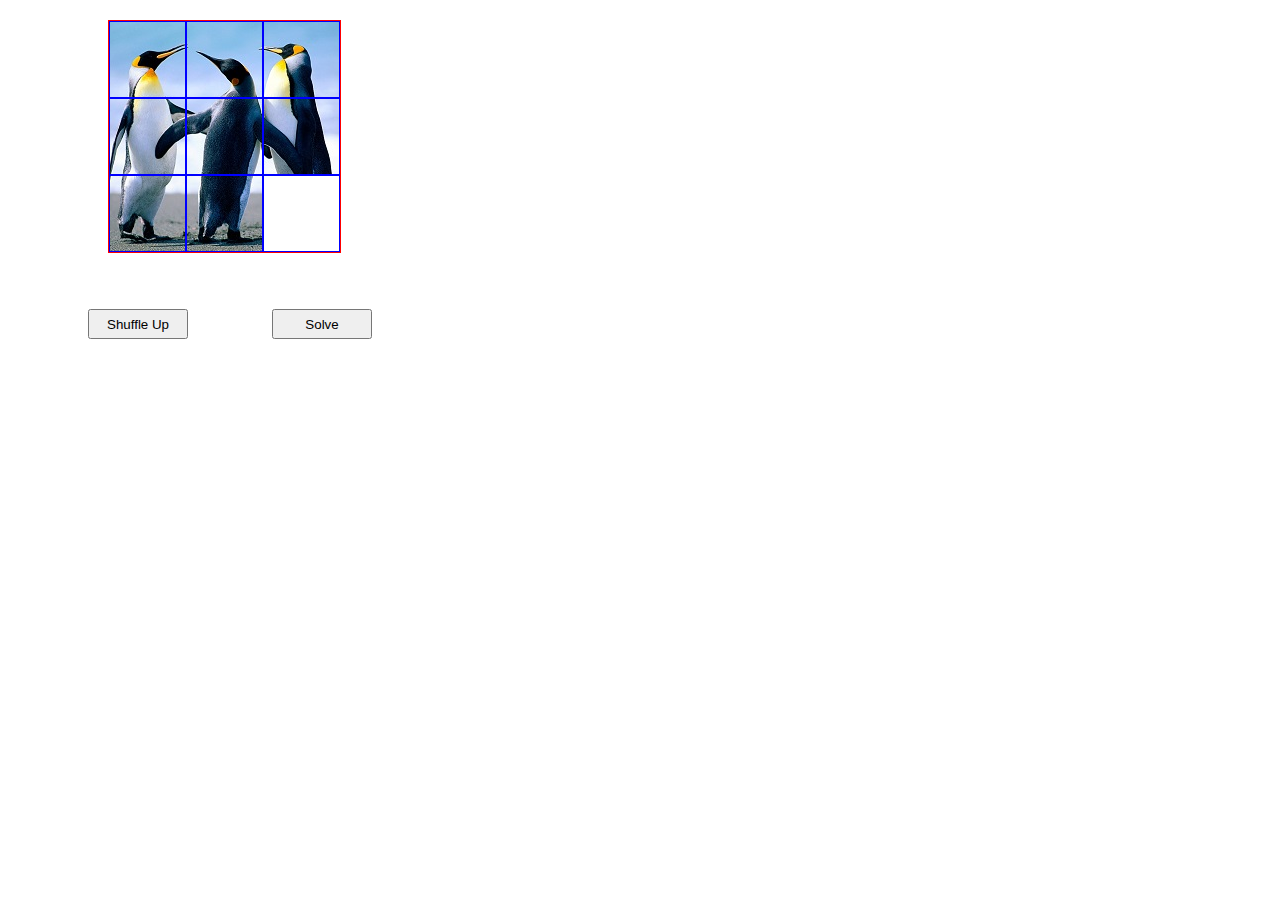
==== puzzle.html @ 6accade2 "True Initial Change" ====
<!DOCTYPE html>
<html>
<head>
	<title></title>
	<link rel="stylesheet" type="text/css" href="style\style.css"/>
</head>
	<body>
		<div id="board1"></div>

		<br/><br/>
		<input type="button" id="Shuffle" value="Shuffle Up" />
		<input type="button" id="Solve" value="Solve" />

		<script type="text/javascript" src="script\jquery-1.10.2.min.js"></script>
		<script type="text/javascript" src="script\script.js"></script>	
	</body>
</html>
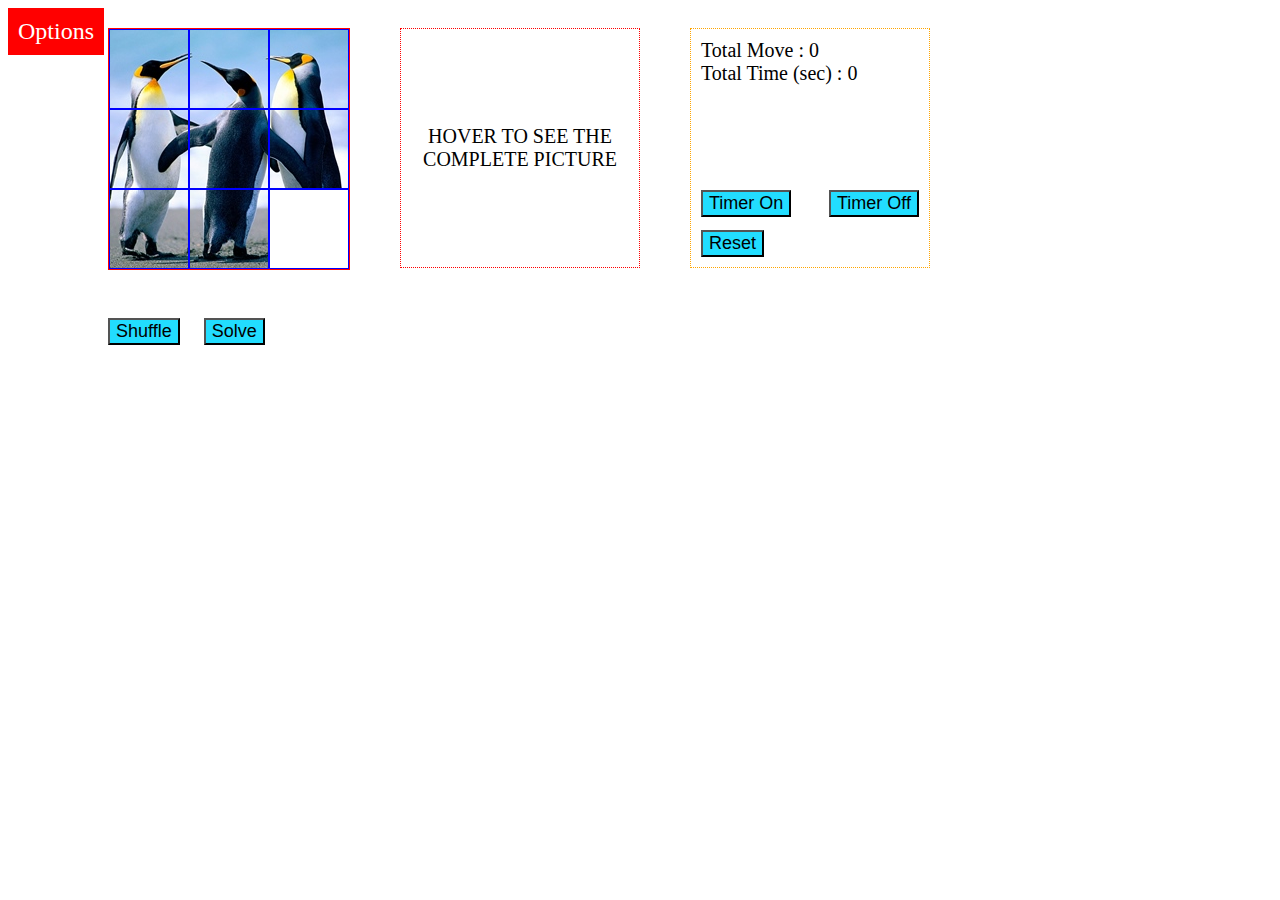
==== commit 4ad0ae77: "Features Added" ====
--- a/puzzle.html
+++ b/puzzle.html
@@ -5,11 +5,42 @@
 	<link rel="stylesheet" type="text/css" href="style\style.css"/>
 </head>
 	<body>
+
+		<section id="optionsPanel">
+			Options			
+			<ul id="selectLevel">
+				Select Level
+				<li><label><input type="radio" value="3" name="levelSelector" checked/> Level 1 (3x3)</label></li>
+				<li><label><input type="radio" value="4" name="levelSelector"/> Level 2 (4x4)</label></li>
+				<li><label><input type="radio" value="5" name="levelSelector"/> Level 3 (5x5)</label></li>
+				<li><label><input type="radio" value="6" name="levelSelector"/> Level 4 (6x6)</label></li>
+			</ul>
+			<input type="button" id="doneOptions" value="Done" />
+		</section>
+
+		<!-- This is contain the actual game... This is The Board -->
 		<div id="board1"></div>
 
-		<br/><br/>
-		<input type="button" id="Shuffle" value="Shuffle Up" />
-		<input type="button" id="Solve" value="Solve" />
+		<!-- This container will show the image if a user wants to see it -->		
+		<section id="imageHolder">
+			<span>HOVER TO SEE THE COMPLETE PICTURE</span>
+			<img id="puzzleImg" src="images/puzzle.jpg" />
+		</section>
+
+		<section id="secScoreBoard">
+			Total Move : <span id="totalMove">0</span>
+			<br/>
+			Total Time (sec) : <span id="totalTime">0</span>
+			<input type="button" id="startTimer" value="Timer On" />
+			<input type="button" id="stopTimer" value="Timer Off" />
+			<input type="button" id="resetCounter" value="Reset" />
+		</section>
+
+		<!-- The Buttons -->
+		<section id="secButton">
+			<input type="button" id="Shuffle" value="Shuffle" />
+			<input type="button" id="Solve" value="Solve" />
+		</section>
 
 		<script type="text/javascript" src="script\jquery-1.10.2.min.js"></script>
 		<script type="text/javascript" src="script\script.js"></script>	
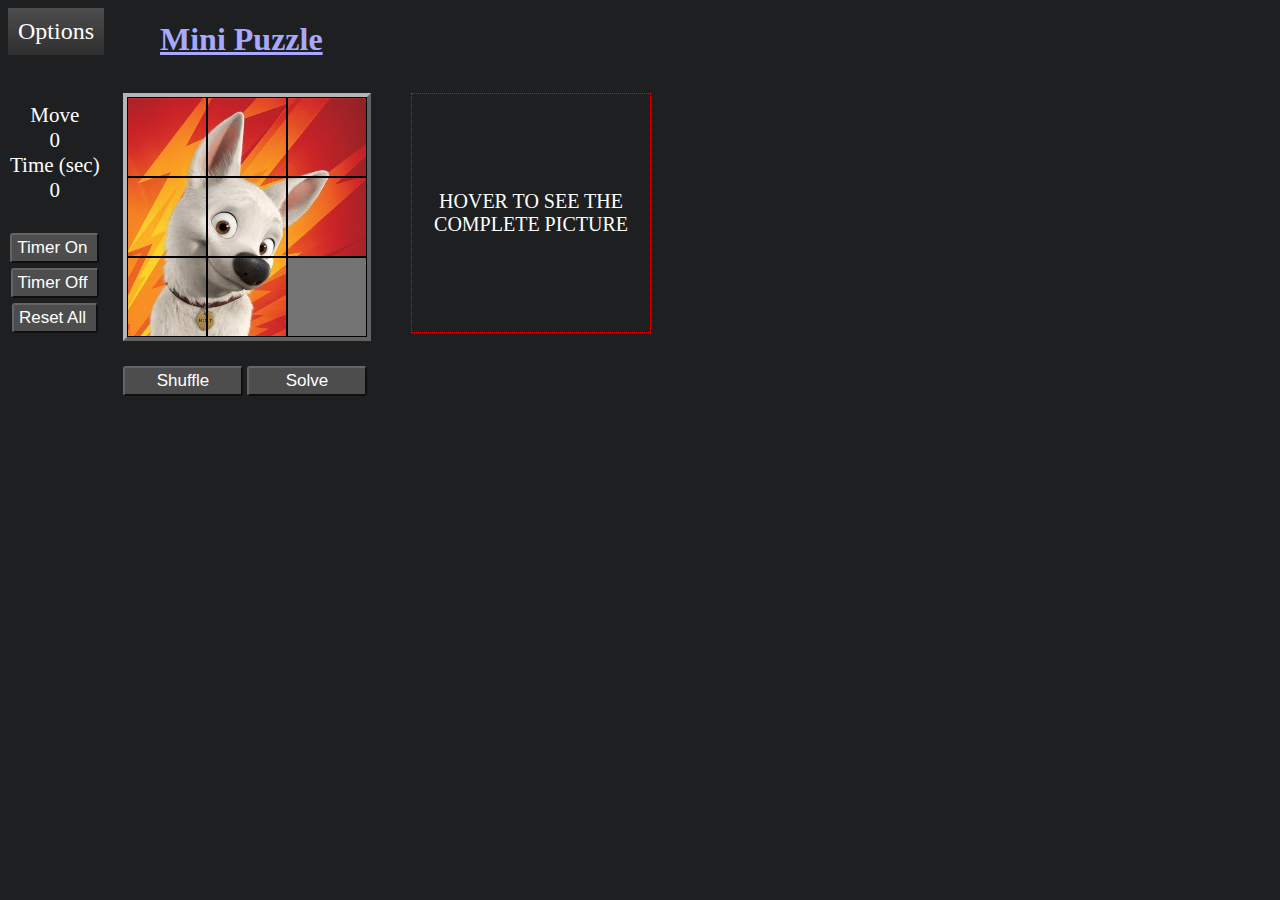
==== commit fd171dca: "More Features Added" ====
--- a/puzzle.html
+++ b/puzzle.html
@@ -5,42 +5,60 @@
 	<link rel="stylesheet" type="text/css" href="style\style.css"/>
 </head>
 	<body>
-
+		<h1 id="gameTitle">Mini Puzzle</h1>
 		<section id="optionsPanel">
 			Options			
 			<ul id="selectLevel">
 				Select Level
-				<li><label><input type="radio" value="3" name="levelSelector" checked/> Level 1 (3x3)</label></li>
-				<li><label><input type="radio" value="4" name="levelSelector"/> Level 2 (4x4)</label></li>
-				<li><label><input type="radio" value="5" name="levelSelector"/> Level 3 (5x5)</label></li>
-				<li><label><input type="radio" value="6" name="levelSelector"/> Level 4 (6x6)</label></li>
+				<li><label><input type="radio" class="levelSelector" value="3" name="levelSelector" checked/> Level 1 (3x3)</label></li>
+				<li><label><input type="radio" class="levelSelector" value="4" name="levelSelector"/> Level 2 (4x4)</label></li>
+				<li><label><input type="radio" class="levelSelector" value="5" name="levelSelector"/> Level 3 (5x5)</label></li>
+				<li><label><input type="radio" class="levelSelector" value="6" name="levelSelector"/> Level 4 (6x6)</label></li>
 			</ul>
-			<input type="button" id="doneOptions" value="Done" />
+			<ul id="selectImage">
+				Select Image <br>
+				<li><img src="images/1.jpg"/></li>
+				<li><img src="images/2.jpg"/></li>
+				<li><img src="images/3.jpg"/></li>
+				<li><img src="images/4.jpg"/></li>
+				<li><img src="images/5.png"/></li>
+				<li><img src="images/6.jpg"/></li>
+				<li><img src="images/7.jpg"/></li>
+				<li><img src="images/8.jpg"/></li>
+				<li><img src="images/9.jpg"/></li>
+			</ul>
+			<!--<input type="button" id="doneOptions" value="Done" />-->
 		</section>
 
-		<!-- This is contain the actual game... This is The Board -->
-		<div id="board1"></div>
+		
+		<div id="boardContainer">
+			<!-- This is contain the actual game... This is The Board -->
+			<div id="board1"></div>
+
+			<!-- The Buttons -->
+			<section id="secButton">
+				<input type="button" id="Shuffle" value="Shuffle" />
+				<input type="button" id="Solve" value="Solve" />
+			</section>
+		</div>
 
 		<!-- This container will show the image if a user wants to see it -->		
 		<section id="imageHolder">
 			<span>HOVER TO SEE THE COMPLETE PICTURE</span>
-			<img id="puzzleImg" src="images/puzzle.jpg" />
+			<img id="puzzleImg" src="images/1.jpg" />
 		</section>
 
 		<section id="secScoreBoard">
-			Total Move : <span id="totalMove">0</span>
-			<br/>
-			Total Time (sec) : <span id="totalTime">0</span>
-			<input type="button" id="startTimer" value="Timer On" />
-			<input type="button" id="stopTimer" value="Timer Off" />
-			<input type="button" id="resetCounter" value="Reset" />
+			Move <br/>
+			<span id="totalMove">0</span> <br/>			
+			Time (sec) <br/>
+			<span id="totalTime">0</span> <br/><br/>
+			<input type="button" id="startTimer" value="Timer On " /> <br/>
+			<input type="button" id="stopTimer" value="Timer Off " /> <br/>
+			<input type="button" id="resetCounter" value="Reset All " /> <br/>
 		</section>
 
-		<!-- The Buttons -->
-		<section id="secButton">
-			<input type="button" id="Shuffle" value="Shuffle" />
-			<input type="button" id="Solve" value="Solve" />
-		</section>
+		
 
 		<script type="text/javascript" src="script\jquery-1.10.2.min.js"></script>
 		<script type="text/javascript" src="script\script.js"></script>	
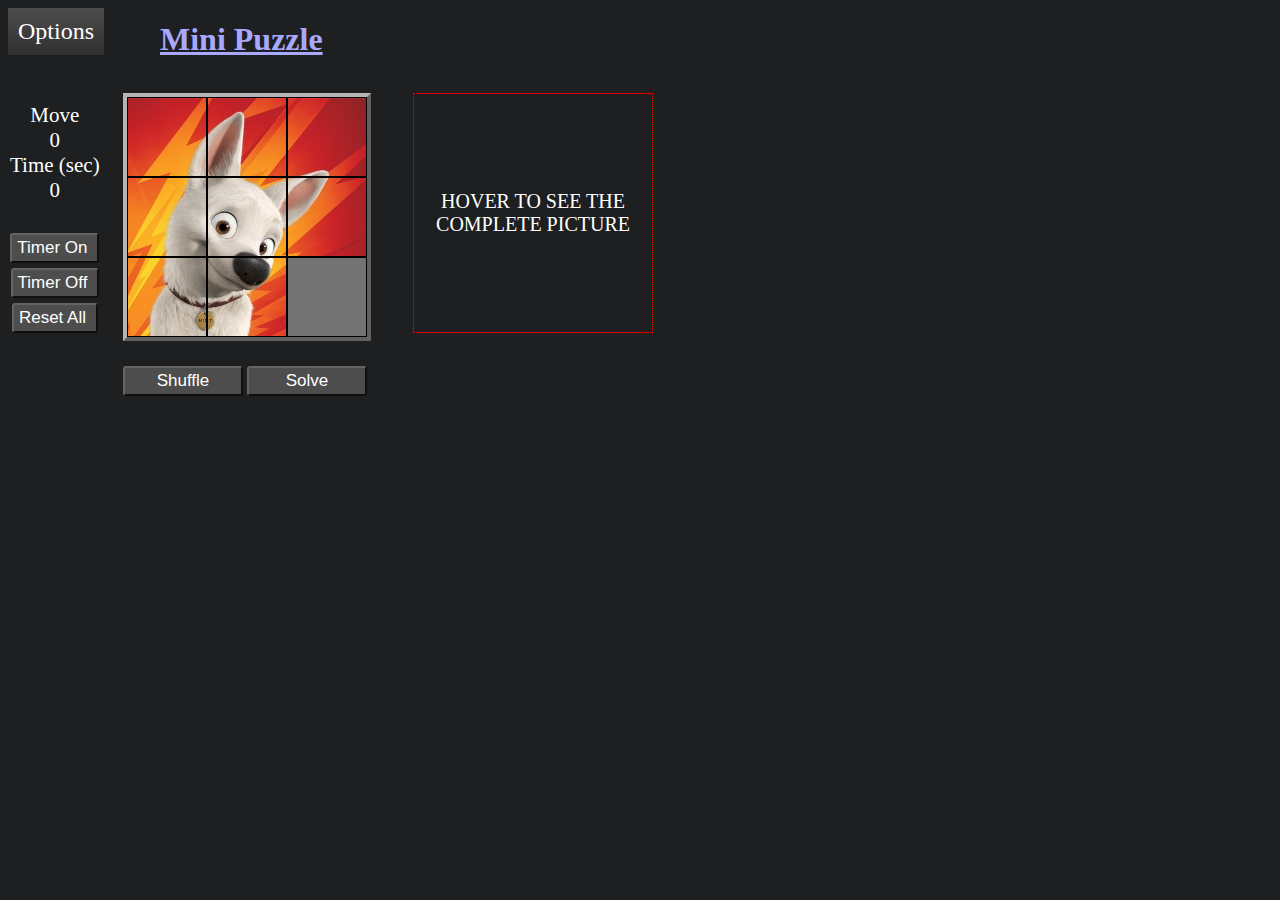
==== commit 4c4addd0: "Some fixes" ====
--- a/puzzle.html
+++ b/puzzle.html
@@ -21,9 +21,7 @@
 				<li><img src="images/2.jpg"/></li>
 				<li><img src="images/3.jpg"/></li>
 				<li><img src="images/4.jpg"/></li>
-				<li><img src="images/5.png"/></li>
 				<li><img src="images/6.jpg"/></li>
-				<li><img src="images/7.jpg"/></li>
 				<li><img src="images/8.jpg"/></li>
 				<li><img src="images/9.jpg"/></li>
 			</ul>
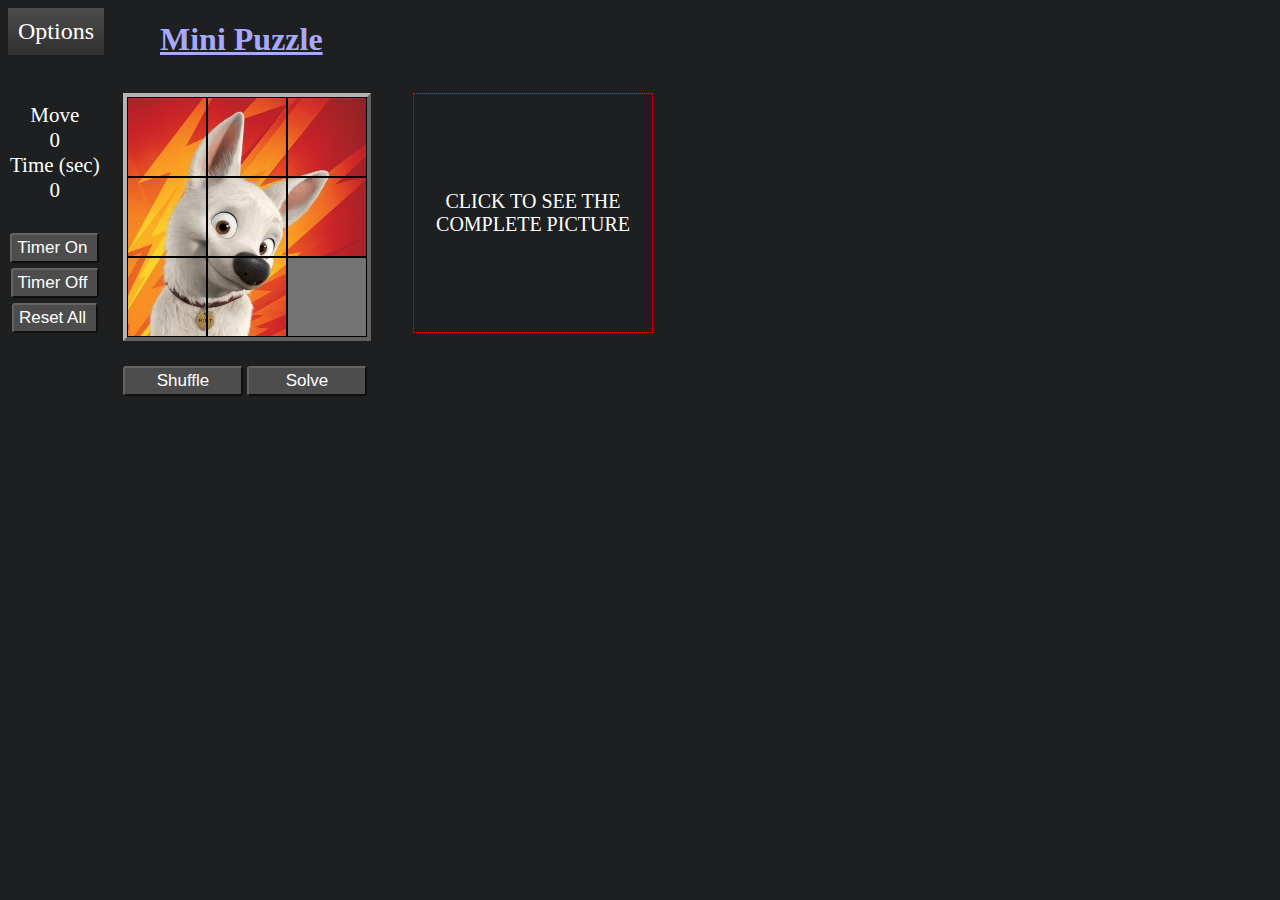
==== commit cb59df50: "changed hover events to click events" ====
--- a/puzzle.html
+++ b/puzzle.html
@@ -7,24 +7,26 @@
 	<body>
 		<h1 id="gameTitle">Mini Puzzle</h1>
 		<section id="optionsPanel">
-			Options			
-			<ul id="selectLevel">
-				Select Level
-				<li><label><input type="radio" class="levelSelector" value="3" name="levelSelector" checked/> Level 1 (3x3)</label></li>
-				<li><label><input type="radio" class="levelSelector" value="4" name="levelSelector"/> Level 2 (4x4)</label></li>
-				<li><label><input type="radio" class="levelSelector" value="5" name="levelSelector"/> Level 3 (5x5)</label></li>
-				<li><label><input type="radio" class="levelSelector" value="6" name="levelSelector"/> Level 4 (6x6)</label></li>
-			</ul>
-			<ul id="selectImage">
-				Select Image <br>
-				<li><img src="images/1.jpg"/></li>
-				<li><img src="images/2.jpg"/></li>
-				<li><img src="images/3.jpg"/></li>
-				<li><img src="images/4.jpg"/></li>
-				<li><img src="images/6.jpg"/></li>
-				<li><img src="images/8.jpg"/></li>
-				<li><img src="images/9.jpg"/></li>
-			</ul>
+			Options
+			<div id="AllOptions">			
+				<ul id="selectLevel">
+					Select Level
+					<li><label><input type="radio" class="levelSelector" value="3" name="levelSelector" checked/> Level 1 (3x3)</label></li>
+					<li><label><input type="radio" class="levelSelector" value="4" name="levelSelector"/> Level 2 (4x4)</label></li>
+					<li><label><input type="radio" class="levelSelector" value="5" name="levelSelector"/> Level 3 (5x5)</label></li>
+					<li><label><input type="radio" class="levelSelector" value="6" name="levelSelector"/> Level 4 (6x6)</label></li>
+				</ul>
+				<ul id="selectImage">
+					Select Image <br>
+					<li><img src="images/1.jpg"/></li>
+					<li><img src="images/2.jpg"/></li>
+					<li><img src="images/3.jpg"/></li>
+					<li><img src="images/4.jpg"/></li>
+					<li><img src="images/6.jpg"/></li>
+					<li><img src="images/8.jpg"/></li>
+					<li><img src="images/9.jpg"/></li>
+				</ul>
+			</div>
 			<!--<input type="button" id="doneOptions" value="Done" />-->
 		</section>
 
@@ -42,7 +44,7 @@
 
 		<!-- This container will show the image if a user wants to see it -->		
 		<section id="imageHolder">
-			<span>HOVER TO SEE THE COMPLETE PICTURE</span>
+			<span>CLICK TO SEE THE COMPLETE PICTURE</span>
 			<img id="puzzleImg" src="images/1.jpg" />
 		</section>
 
